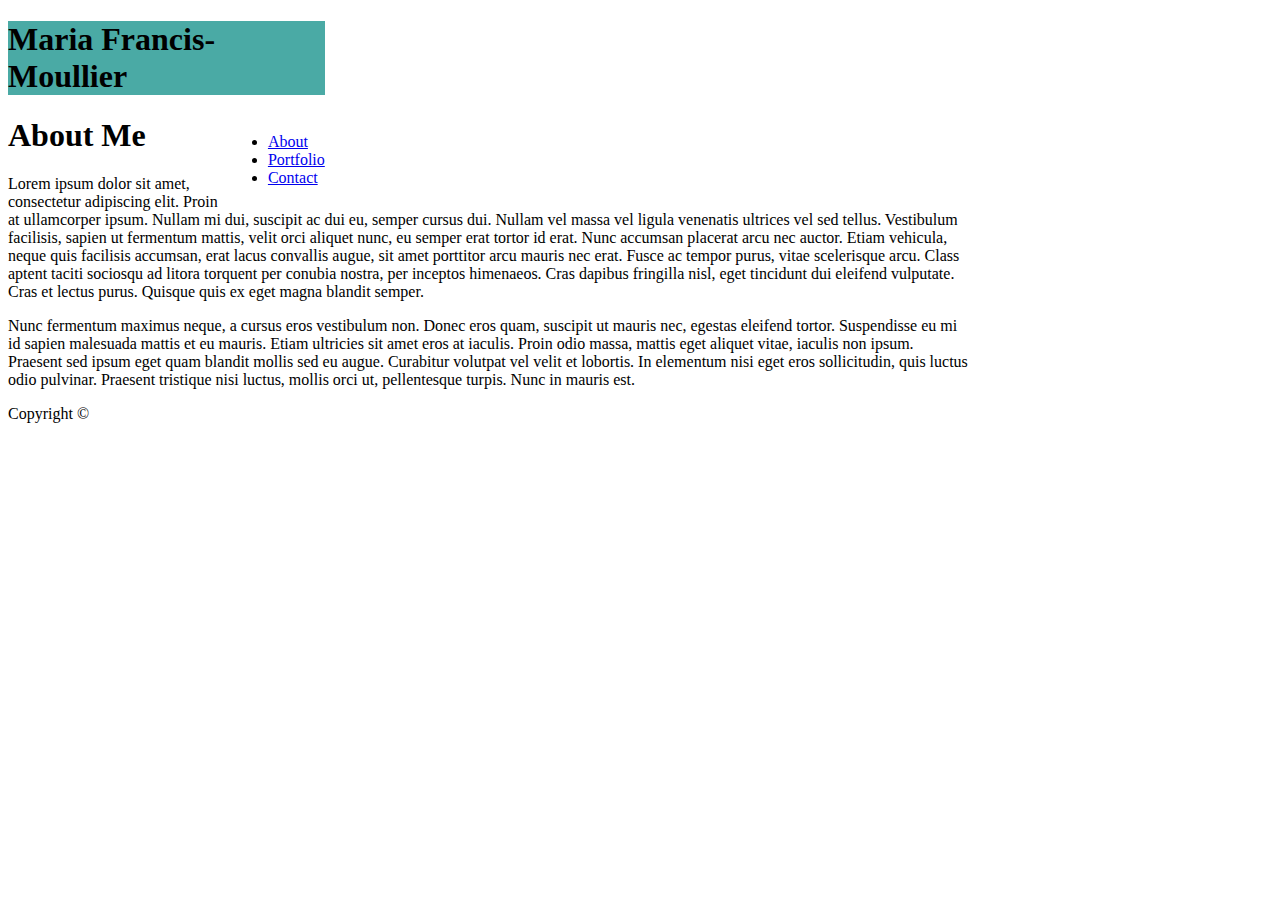
==== index.html @ 404bb2df "Updating with HTML file structures" ====
<!DOCTYPE html>
<html lang="en">
<head>
    <meta charset="UTF-8">
    <meta name="viewport" content="width=device-width, initial-scale=1.0">
    <meta http-equiv="X-UA-Compatible" content="ie=edge">
    <title>Maria Francis-Moullier - Portfolio</title>
    <link rel="stylesheet" type="text/css" href="assets/css/style.css">

</head>

<body>
    <header>
        <h1 id="logo">Maria Francis-Moullier</h1>

        <nav>
            <ul>
                <li><a href="index.html">About</a></li>
                <li><a href="portfolio.html">Portfolio</a></li>
                <li><a href="contact.html">Contact</a></li>
            </ul>
        </nav>

    </header>    
    <h1 id="aboutme">About Me</h1>
    <p>Lorem ipsum dolor sit amet, consectetur adipiscing elit. Proin at ullamcorper ipsum. Nullam mi dui, suscipit ac dui eu, semper cursus dui. Nullam vel massa vel ligula venenatis ultrices vel sed tellus. Vestibulum facilisis, sapien ut fermentum mattis, velit orci aliquet nunc, eu semper erat tortor id erat. Nunc accumsan placerat arcu nec auctor. Etiam vehicula, neque quis facilisis accumsan, erat lacus convallis augue, sit amet porttitor arcu mauris nec erat. Fusce ac tempor purus, vitae scelerisque arcu. Class aptent taciti sociosqu ad litora torquent per conubia nostra, per inceptos himenaeos. Cras dapibus fringilla nisl, eget tincidunt dui eleifend vulputate. Cras et lectus purus. Quisque quis ex eget magna blandit semper.</p>

    <p>Nunc fermentum maximus neque, a cursus eros vestibulum non. Donec eros quam, suscipit ut mauris nec, egestas eleifend tortor. Suspendisse eu mi id sapien malesuada mattis et eu mauris. Etiam ultricies sit amet eros at iaculis. Proin odio massa, mattis eget aliquet vitae, iaculis non ipsum. Praesent sed ipsum eget quam blandit mollis sed eu augue. Curabitur volutpat vel velit et lobortis. In elementum nisi eget eros sollicitudin, quis luctus odio pulvinar. Praesent tristique nisi luctus, mollis orci ut, pellentesque turpis. Nunc in mauris est.</p>

    <footer>
        Copyright &copy;
    </footer>
</body>
</html>
---- assets/css/style.css ----
body {
    width: 960px;
}

#logo {
    background-color: #4aaaa5;
}

header{
    background-color: white;
    width: 33%;
}

nav{
    float: right;
}
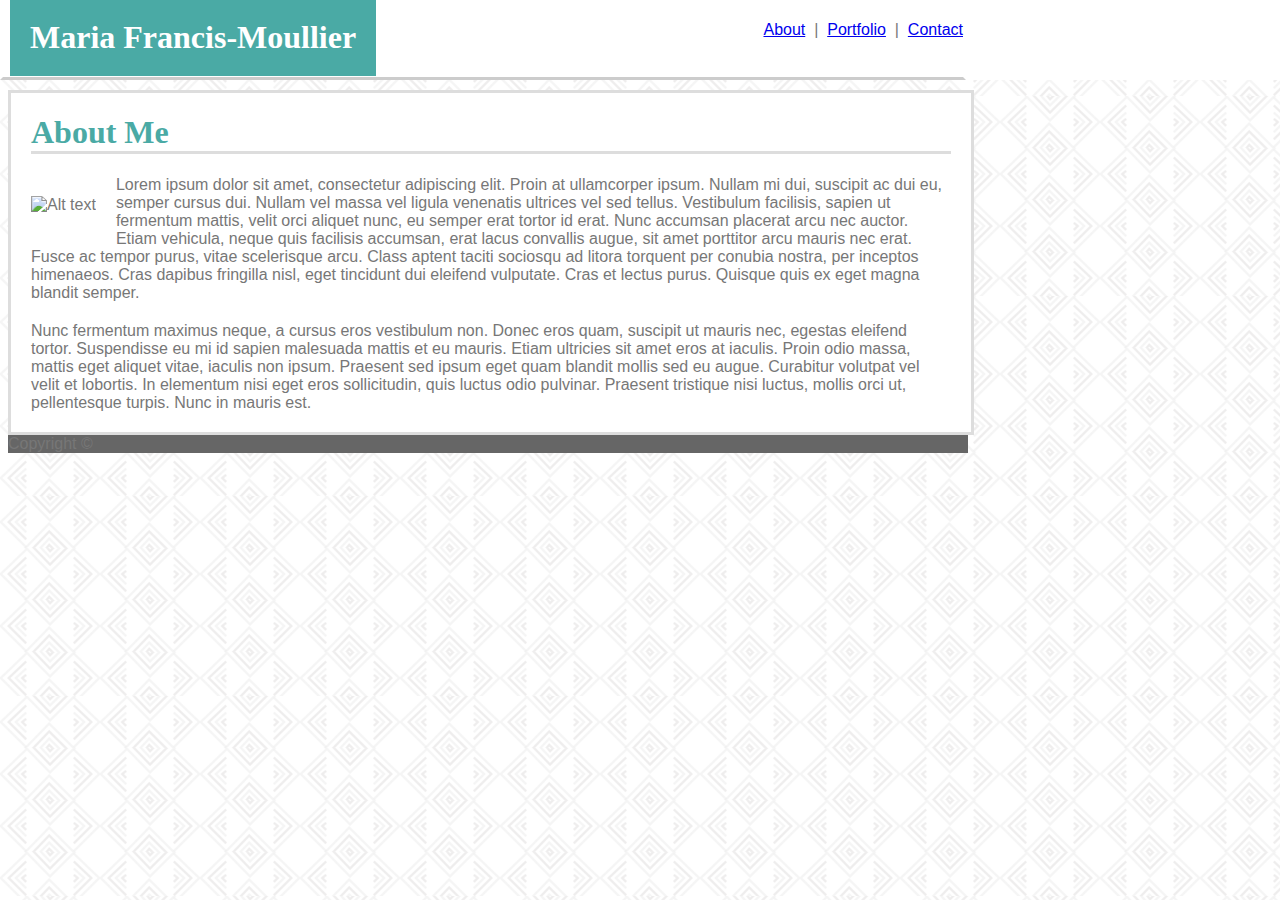
==== commit d6a01b9f: "index.html and contact.html styling complete except footer" ====
--- a/index.html
+++ b/index.html
@@ -11,22 +11,32 @@
 </head>
 
 <body>
+
+    <div id="headerdiv">
     <header>
         <h1 id="logo">Maria Francis-Moullier</h1>
 
-        <nav>
-            <ul>
-                <li><a href="index.html">About</a></li>
-                <li><a href="portfolio.html">Portfolio</a></li>
-                <li><a href="contact.html">Contact</a></li>
-            </ul>
-        </nav>
+            <nav>
+                <br>
+                <a href="index.html">About</a>&nbsp;&nbsp;|&nbsp;
+                <a href="portfolio.html">Portfolio</a>&nbsp;&nbsp;|&nbsp;
+                <a href="contact.html">Contact</a>
+            </nav>
 
-    </header>    
-    <h1 id="aboutme">About Me</h1>
-    <p>Lorem ipsum dolor sit amet, consectetur adipiscing elit. Proin at ullamcorper ipsum. Nullam mi dui, suscipit ac dui eu, semper cursus dui. Nullam vel massa vel ligula venenatis ultrices vel sed tellus. Vestibulum facilisis, sapien ut fermentum mattis, velit orci aliquet nunc, eu semper erat tortor id erat. Nunc accumsan placerat arcu nec auctor. Etiam vehicula, neque quis facilisis accumsan, erat lacus convallis augue, sit amet porttitor arcu mauris nec erat. Fusce ac tempor purus, vitae scelerisque arcu. Class aptent taciti sociosqu ad litora torquent per conubia nostra, per inceptos himenaeos. Cras dapibus fringilla nisl, eget tincidunt dui eleifend vulputate. Cras et lectus purus. Quisque quis ex eget magna blandit semper.</p>
+    </header>
+    </div>
 
-    <p>Nunc fermentum maximus neque, a cursus eros vestibulum non. Donec eros quam, suscipit ut mauris nec, egestas eleifend tortor. Suspendisse eu mi id sapien malesuada mattis et eu mauris. Etiam ultricies sit amet eros at iaculis. Proin odio massa, mattis eget aliquet vitae, iaculis non ipsum. Praesent sed ipsum eget quam blandit mollis sed eu augue. Curabitur volutpat vel velit et lobortis. In elementum nisi eget eros sollicitudin, quis luctus odio pulvinar. Praesent tristique nisi luctus, mollis orci ut, pellentesque turpis. Nunc in mauris est.</p>
+
+    <section id="maincontent">
+        <h1 class="sectionheading">About Me</h1>
+        
+        <img id="mypicture" src="https://upload.wikimedia.org/wikipedia/commons/1/1b/Square_200x200.png" alt="Alt text">
+
+        <p>Lorem ipsum dolor sit amet, consectetur adipiscing elit. Proin at ullamcorper ipsum. Nullam mi dui, suscipit ac dui eu, semper cursus dui. Nullam vel massa vel ligula venenatis ultrices vel sed tellus. Vestibulum facilisis, sapien ut fermentum mattis, velit orci aliquet nunc, eu semper erat tortor id erat. Nunc accumsan placerat arcu nec auctor. Etiam vehicula, neque quis facilisis accumsan, erat lacus convallis augue, sit amet porttitor arcu mauris nec erat. Fusce ac tempor purus, vitae scelerisque arcu. Class aptent taciti sociosqu ad litora torquent per conubia nostra, per inceptos himenaeos. Cras dapibus fringilla nisl, eget tincidunt dui eleifend vulputate. Cras et lectus purus. Quisque quis ex eget magna blandit semper.</p>
+
+        <p>Nunc fermentum maximus neque, a cursus eros vestibulum non. Donec eros quam, suscipit ut mauris nec, egestas eleifend tortor. Suspendisse eu mi id sapien malesuada mattis et eu mauris. Etiam ultricies sit amet eros at iaculis. Proin odio massa, mattis eget aliquet vitae, iaculis non ipsum. Praesent sed ipsum eget quam blandit mollis sed eu augue. Curabitur volutpat vel velit et lobortis. In elementum nisi eget eros sollicitudin, quis luctus odio pulvinar. Praesent tristique nisi luctus, mollis orci ut, pellentesque turpis. Nunc in mauris est.</p>
+    </section>
+    
 
     <footer>
         Copyright &copy;
--- a/assets/css/style.css
+++ b/assets/css/style.css
@@ -1,16 +1,126 @@
 body {
     width: 960px;
+    font-family: 'Arial', 'Helvetica Neue', Helvetica, sans-serif;
+    color: #777777;
+    background-image: url("../images/greek-vase.png");
+}
+
+
+#headerdiv{
+    position: fixed;
+    top: 0px;
+    left: 0px;
+    width: 100%;
+    background-color: white;
+
+}
+
+header{
+    background-color: white;
+    width: 960px;
+    height: 74px;
+    border-style: solid;
+    border-bottom-color:#cccccc;
+    border-top-color: white;
+    border-left-color: white;
+    border-right-color: white;
+
+
+    margin:20px, auto;
+
+    /* float: left; */
+}
+
+h1{
+    font-family: 'Georgia', Times, 'Times New Roman', serif;
+
 }
 
 #logo {
     background-color: #4aaaa5;
+    color: #ffffff;
+    display: inline;
+    padding: 20px;
+    position: absolute;
+    left: 10px;
+    top: -22px;
 }
 
-header{
-    background-color: white;
-    width: 33%;
+
+
+nav{
+    background-color: #ffffff;
+    float: right;
+    width: 40%
+    position: absolute;
+    /* top: 100px; */
 }
 
-nav{
-    float: right;
+#maincontent{
+    width: 960px;
+    align-self: center;
+
+    background-color: #ffffff;
+    border-style: solid;
+    border-color:#dddddd;
+    margin-top: 90px;
+}
+
+.sectionheading{
+    margin-left: 20px;
+    margin-right: 20px;
+    color: #4aaaa5;
+    border-bottom-style: solid;
+    border-bottom-color: #dddddd;
+}
+
+#mypicture{
+    float: left;
+    margin: 20px;
+}
+
+footer{
+    background-color: #666666;
+
+}
+
+p{
+    margin: 20px;
+
+}
+
+ul li{
+    display: inline;
+}
+
+form{
+    margin-left: 10px;
+    margin-bottom: 30px;
+}
+
+.forminput{
+    width: 97%;
+    margin-top: 5px;
+    margin-bottom: 10px;
+
+}
+
+#contact{
+    margin-left: 10px;
+
+    color: #4aaaa5;
+
+}
+
+
+
+#submitbutton{
+    background-color: #4aaaa5;
+    color: #ffffff;
+
+    padding: .5em;
+    font-size: 16px;
+    text-decoration: none;
+    border: none;
+   }
 }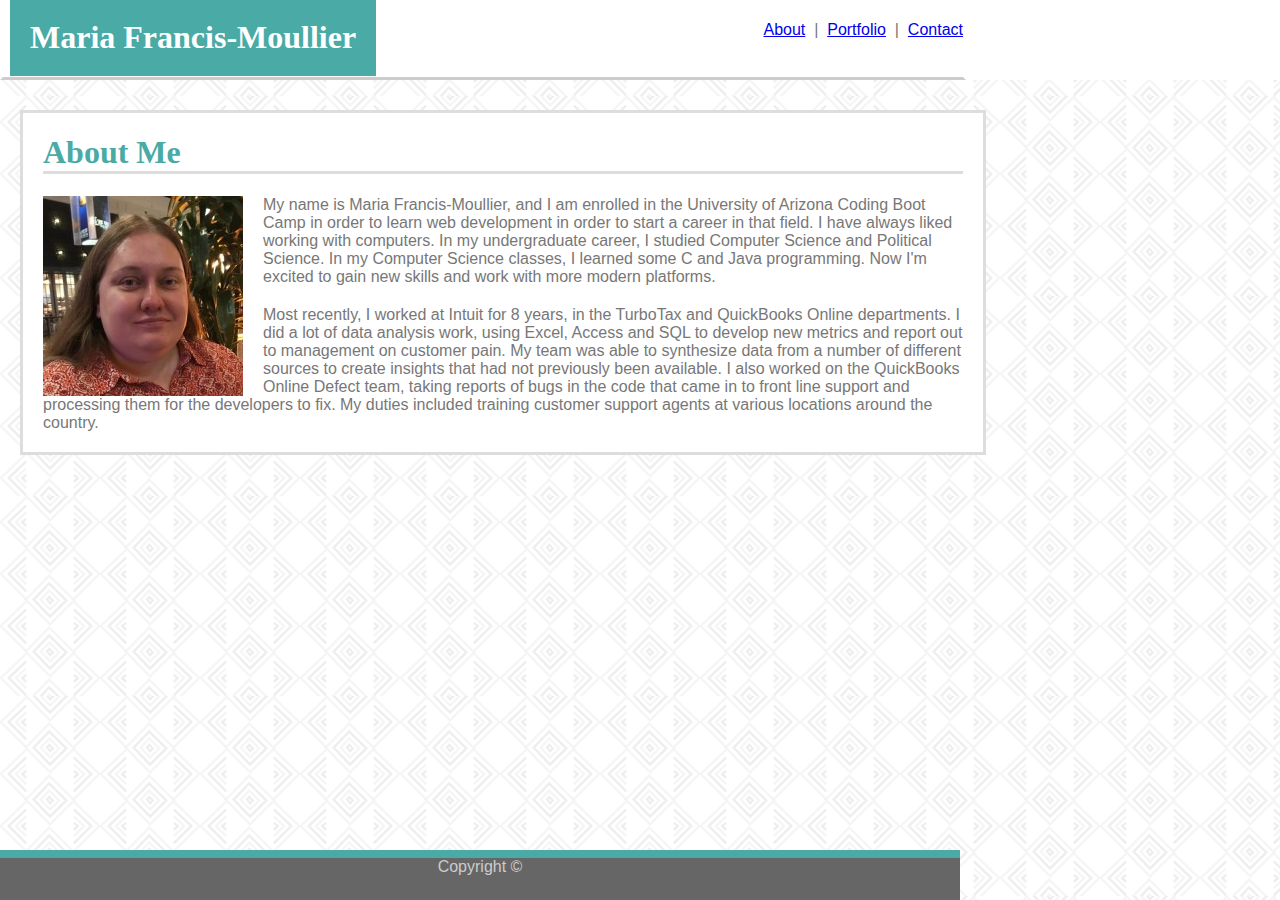
==== commit 529fb2f9: "Updated content and styling on all three HTML pages, added picture" ====
--- a/index.html
+++ b/index.html
@@ -11,34 +11,39 @@
 </head>
 
 <body>
+    <div class="content">
+        <div class="content-inside">
 
-    <div id="headerdiv">
-    <header>
-        <h1 id="logo">Maria Francis-Moullier</h1>
+            <div id="headerdiv">
+                <header>
+                    <h1 id="logo">Maria Francis-Moullier</h1>
 
-            <nav>
-                <br>
-                <a href="index.html">About</a>&nbsp;&nbsp;|&nbsp;
-                <a href="portfolio.html">Portfolio</a>&nbsp;&nbsp;|&nbsp;
-                <a href="contact.html">Contact</a>
-            </nav>
+                    <nav>
+                        <br>
+                        <a href="index.html">About</a>&nbsp;&nbsp;|&nbsp;
+                        <a href="portfolio.html">Portfolio</a>&nbsp;&nbsp;|&nbsp;
+                        <a href="contact.html">Contact</a>
+                    </nav>
 
-    </header>
-    </div>
+                </header>
+            </div>
 
 
     <section id="maincontent">
         <h1 class="sectionheading">About Me</h1>
         
-        <img id="mypicture" src="https://upload.wikimedia.org/wikipedia/commons/1/1b/Square_200x200.png" alt="Alt text">
+        <img id="mypicture" src="./assets/images/maria.jpg" alt="Picture of Maria Francis-Moullier">
 
-        <p>Lorem ipsum dolor sit amet, consectetur adipiscing elit. Proin at ullamcorper ipsum. Nullam mi dui, suscipit ac dui eu, semper cursus dui. Nullam vel massa vel ligula venenatis ultrices vel sed tellus. Vestibulum facilisis, sapien ut fermentum mattis, velit orci aliquet nunc, eu semper erat tortor id erat. Nunc accumsan placerat arcu nec auctor. Etiam vehicula, neque quis facilisis accumsan, erat lacus convallis augue, sit amet porttitor arcu mauris nec erat. Fusce ac tempor purus, vitae scelerisque arcu. Class aptent taciti sociosqu ad litora torquent per conubia nostra, per inceptos himenaeos. Cras dapibus fringilla nisl, eget tincidunt dui eleifend vulputate. Cras et lectus purus. Quisque quis ex eget magna blandit semper.</p>
+        <p>My name is Maria Francis-Moullier, and I am enrolled in the University of Arizona Coding Boot Camp in order to learn web development in order to start a career in that field.  I have always liked working with computers.  In my undergraduate career, I studied Computer Science and Political Science.  In my Computer Science classes, I learned some C and Java programming.  Now I'm excited to gain new skills and work with more modern platforms.</p>
 
-        <p>Nunc fermentum maximus neque, a cursus eros vestibulum non. Donec eros quam, suscipit ut mauris nec, egestas eleifend tortor. Suspendisse eu mi id sapien malesuada mattis et eu mauris. Etiam ultricies sit amet eros at iaculis. Proin odio massa, mattis eget aliquet vitae, iaculis non ipsum. Praesent sed ipsum eget quam blandit mollis sed eu augue. Curabitur volutpat vel velit et lobortis. In elementum nisi eget eros sollicitudin, quis luctus odio pulvinar. Praesent tristique nisi luctus, mollis orci ut, pellentesque turpis. Nunc in mauris est.</p>
+        <p>Most recently, I worked at Intuit for 8 years, in the TurboTax and QuickBooks Online departments.  I did a lot of data analysis work, using Excel, Access and SQL to develop new metrics and report out to management on customer pain.  My team was able to synthesize data from a number of different sources to create insights that had not previously been available.  I also worked on the QuickBooks Online Defect team, taking reports of bugs in the code that came in to front line support and processing them for the developers to fix. My duties included training customer support agents at various locations around the country.</p>
     </section>
+
+    <div class="push"></div>
+    </div>
+    </div>
     
-
-    <footer>
+    <footer class="footer">
         Copyright &copy;
     </footer>
 </body>
--- a/assets/css/style.css
+++ b/assets/css/style.css
@@ -1,3 +1,24 @@
+html, body {
+    height: 100%;
+    margin: 0;
+  }
+  .content {
+    min-height: 100%;
+  }
+  .content-inside {
+    padding: 20px;
+    padding-bottom: 50px;
+  }
+  .footer {
+    width:100%;
+    height: 42px;
+    margin-top: -50px;
+    background-color: #666666;
+    border-top: 8px solid #4aaaa5;
+    text-align: center;
+    color: #cccccc;
+  }
+
 body {
     width: 960px;
     font-family: 'Arial', 'Helvetica Neue', Helvetica, sans-serif;
@@ -76,13 +97,15 @@
 
 #mypicture{
     float: left;
-    margin: 20px;
+    margin-left: 20px;
+    margin-right: 20px;
 }
-
+/*
 footer{
     background-color: #666666;
-
+    border-top: 8px solid #4aaaa5;
 }
+*/
 
 p{
     margin: 20px;
@@ -105,6 +128,8 @@
 
 }
 
+
+
 #contact{
     margin-left: 10px;
 
@@ -123,4 +148,44 @@
     text-decoration: none;
     border: none;
    }
-}+}
+
+figure{
+    position: relative;
+
+}
+
+.figcaption{
+    background-color: #4aaaa5;
+    text-align: center;
+    font-size: 18px;
+    margin-bottom: 50px;
+    display: ;
+    z-index: 2;
+}
+
+
+
+.container {
+    position: relative;
+}
+  
+.center {
+    position: absolute;
+    left: 0;
+    top: 70%;
+    width: 200px;
+    text-align: center;
+    font-size: 18px;
+    background-color: #4aaaa5;
+    color: #ffffff;
+    padding-top: 10px;
+    padding-bottom: 10px;
+    font-family: 'Georgia', Times, 'Times New Roman', serif;
+}
+  
+img{ 
+    width: 200px;
+    height: auto;
+}
+
